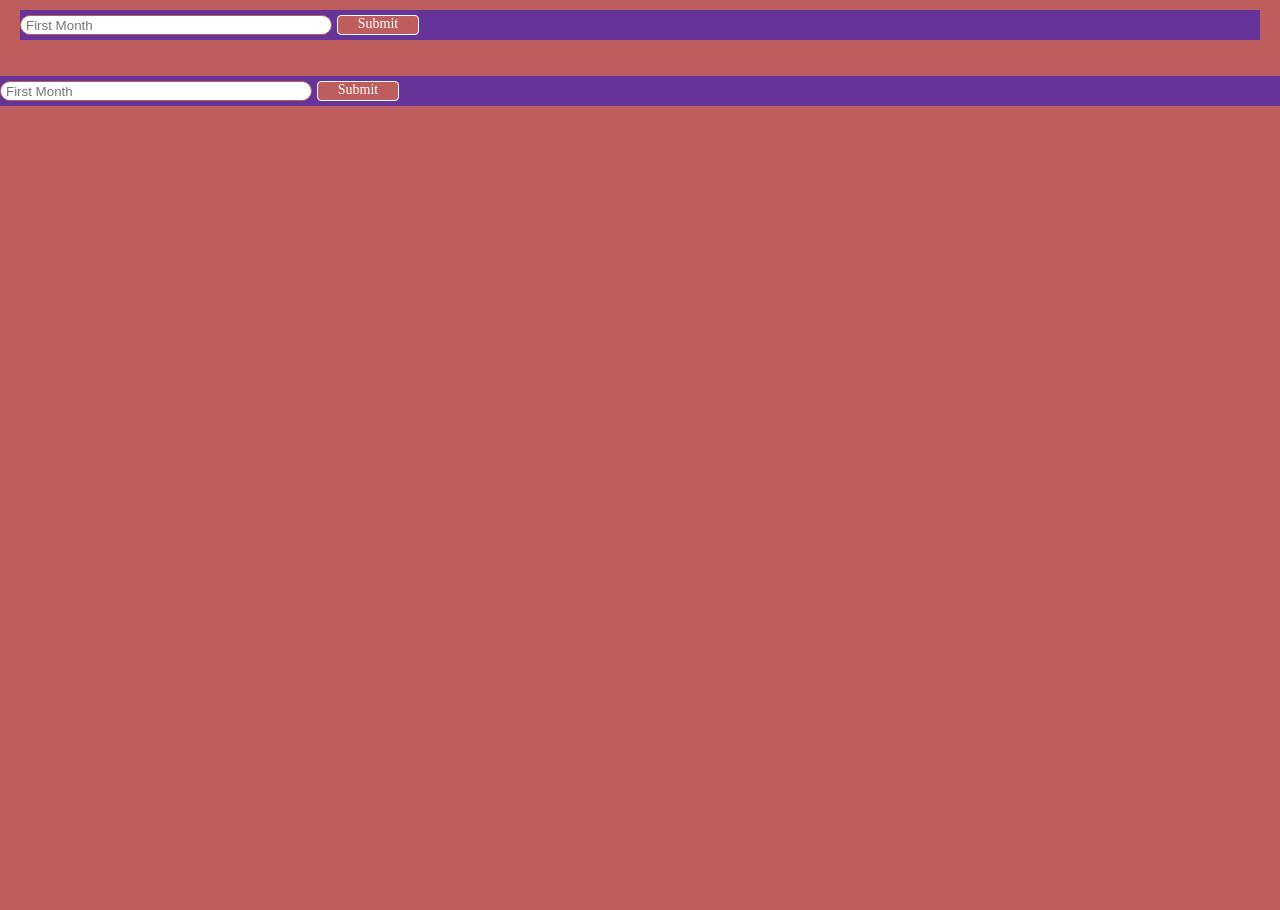
==== margin.html @ b6c8966d "new" ====
<!DOCTYPE html>
<html>
<head>
    <title>First Month Coding</title>
    <!-- <link href="style.css" /> -->
</head>
<!-- internal styling -->
<style>
*{
    padding:0px; margin: 0px; border-radius: border-box;
}
</style>
<body style="padding:0px; margin: 0px; border-radius: border-box; background-color: rgb(255, 255, 255);">



    <div style="background-color: #bd5d5d; width: 100vw; height: 100vh; padding-top: 10px;">


 <div style="display: flex; gap: 5px;  background-color: rebeccapurple; padding : 5px 0px; height: 20px; margin-left: 20px; margin-right: 20px;">
<input placeholder="First Month" value="" style="width: 300px;  border-radius: 20px; padding: 5px;  border: 1px solid #bd5d5d ;" />
<!-- custom button -->
<!-- <div style="color: #000000; border-radius: 4px; border-width: 1px;  border-style: solid; border-color: blue; border-width: 4px;"> -->
<div style="color: #ffffff; border-radius: 4px; border: 1px solid rgb(255, 255, 255); width: 80px; text-align: center; background-color: #bd5d5d;font-size: 14px; padding: 0px 0px">
    Submit
</div>
</div>

<br />
<br />


 <div style="display: flex; gap: 5px;  background-color: rebeccapurple; padding : 5px 0px; height: 20px;">
<input placeholder="First Month" value="" style="width: 300px;  border-radius: 20px; padding: 5px;  border: 1px solid #bd5d5d ;" />
<!-- custom button -->
<!-- <div style="color: #000000; border-radius: 4px; border-width: 1px;  border-style: solid; border-color: blue; border-width: 4px;"> -->
<div style="color: #ffffff; border-radius: 4px; border: 1px solid rgb(255, 255, 255); width: 80px; text-align: center; background-color: #bd5d5d;font-size: 14px; padding: 0px 0px">
    Submit
</div>
</div>


</div>








</body>

<script src=" " ></script>
</html>
---- style.css ----
/* External */
*{
    padding: 0px;
    margin: 0px;
    box-sizing: border-box;
}

.you {
    font-size: 20px;
}
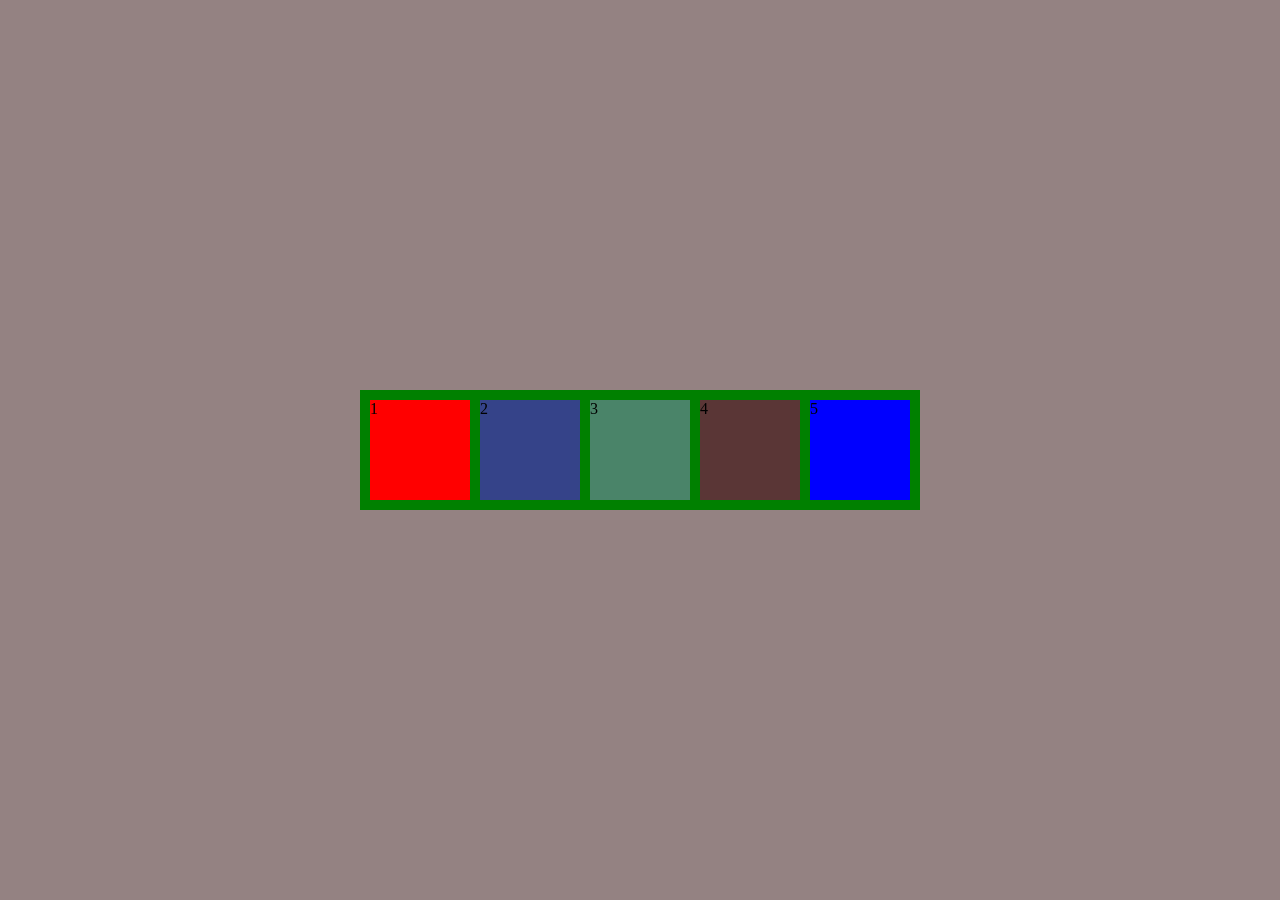
==== commit 58e9d0fe: "new" ====
--- a/margin.html
+++ b/margin.html
@@ -10,35 +10,34 @@
     padding:0px; margin: 0px; border-radius: border-box;
 }
 </style>
-<body style="padding:0px; margin: 0px; border-radius: border-box; background-color: rgb(255, 255, 255);">
+<body style="padding:0px; margin: 0px; border-radius: border-box; background-color: rgb(148, 130, 130);
+width: 100vw;  height: 100vh;
+display: flex;
+align-items: center;
+justify-content: center;
+">
 
 
+<div style="background-color: green; padding: 10px; display: flex;  gap: 10px;" >
 
-    <div style="background-color: #bd5d5d; width: 100vw; height: 100vh; padding-top: 10px;">
+    <div style="background-color: rgb(255, 0, 0); width: 100px; height: 100px;">
+        1
+    </div>
+    <div style="background-color: rgb(53, 67, 137); width: 100px; height: 100px;">
+        2
+    </div>
+    <div style="background-color: rgb(74, 132, 105); width: 100px; height: 100px;">
+        3
+    </div>
+    <div style="background-color: rgb(90, 54, 54); width: 100px; height: 100px;">
+        4
+    </div>
 
 
- <div style="display: flex; gap: 5px;  background-color: rebeccapurple; padding : 5px 0px; height: 20px; margin-left: 20px; margin-right: 20px;">
-<input placeholder="First Month" value="" style="width: 300px;  border-radius: 20px; padding: 5px;  border: 1px solid #bd5d5d ;" />
-<!-- custom button -->
-<!-- <div style="color: #000000; border-radius: 4px; border-width: 1px;  border-style: solid; border-color: blue; border-width: 4px;"> -->
-<div style="color: #ffffff; border-radius: 4px; border: 1px solid rgb(255, 255, 255); width: 80px; text-align: center; background-color: #bd5d5d;font-size: 14px; padding: 0px 0px">
-    Submit
+<!-- <div style="background-color: rgb(0, 0, 255); width: 100px; height: 100px; margin-left: 10px;"> -->
+<div style="background-color: rgb(0, 0, 255); width: 100px; height: 100px; ">
+    5
 </div>
-</div>
-
-<br />
-<br />
-
-
- <div style="display: flex; gap: 5px;  background-color: rebeccapurple; padding : 5px 0px; height: 20px;">
-<input placeholder="First Month" value="" style="width: 300px;  border-radius: 20px; padding: 5px;  border: 1px solid #bd5d5d ;" />
-<!-- custom button -->
-<!-- <div style="color: #000000; border-radius: 4px; border-width: 1px;  border-style: solid; border-color: blue; border-width: 4px;"> -->
-<div style="color: #ffffff; border-radius: 4px; border: 1px solid rgb(255, 255, 255); width: 80px; text-align: center; background-color: #bd5d5d;font-size: 14px; padding: 0px 0px">
-    Submit
-</div>
-</div>
-
 
 </div>
 
--- a/style.css
+++ b/style.css
@@ -2,9 +2,64 @@
 *{
     padding: 0px;
     margin: 0px;
-    box-sizing: border-box;
+    /* box-sizing: border-box; */
+    
 }
 
-.you {
+body{
+    height: 100vh;
+    width: 100vw;
+    /* background-color:rgb(66, 161, 131); */
+    /* overflow: hidden; */
+}
+
+
+
+
+/* .first_container .second-container{
+    width: 500px;
+    height: 400px;
+} */
+
+.first_container {
+
+display: flex;
+width: 100%;
+     
+    
+}
+.second_container {
+display: flex;
+width: 100%;
+/* position: relative; */
+}
+
+.one{
     font-size: 20px;
-}+      background-color: blueviolet;
+      width: 52%;
+      height: 300px;
+      
+}
+.two{
+    font-size: 40px;
+      background-color: rgb(187, 182, 192);
+          width: 48%;
+          height: 300px;
+}
+.three{
+    font-size: 50px;
+      background-color: rgb(20, 136, 124);
+          width: 48%;
+          height: 300px;
+}
+.four{
+    font-size: 60px;
+      background-color: rgb(72, 85, 97);
+          width: 52%;
+          height: 330px;
+        position: absolute;
+        right: 0;
+        /* top:-30px; */
+        bottom:180px;
+}
